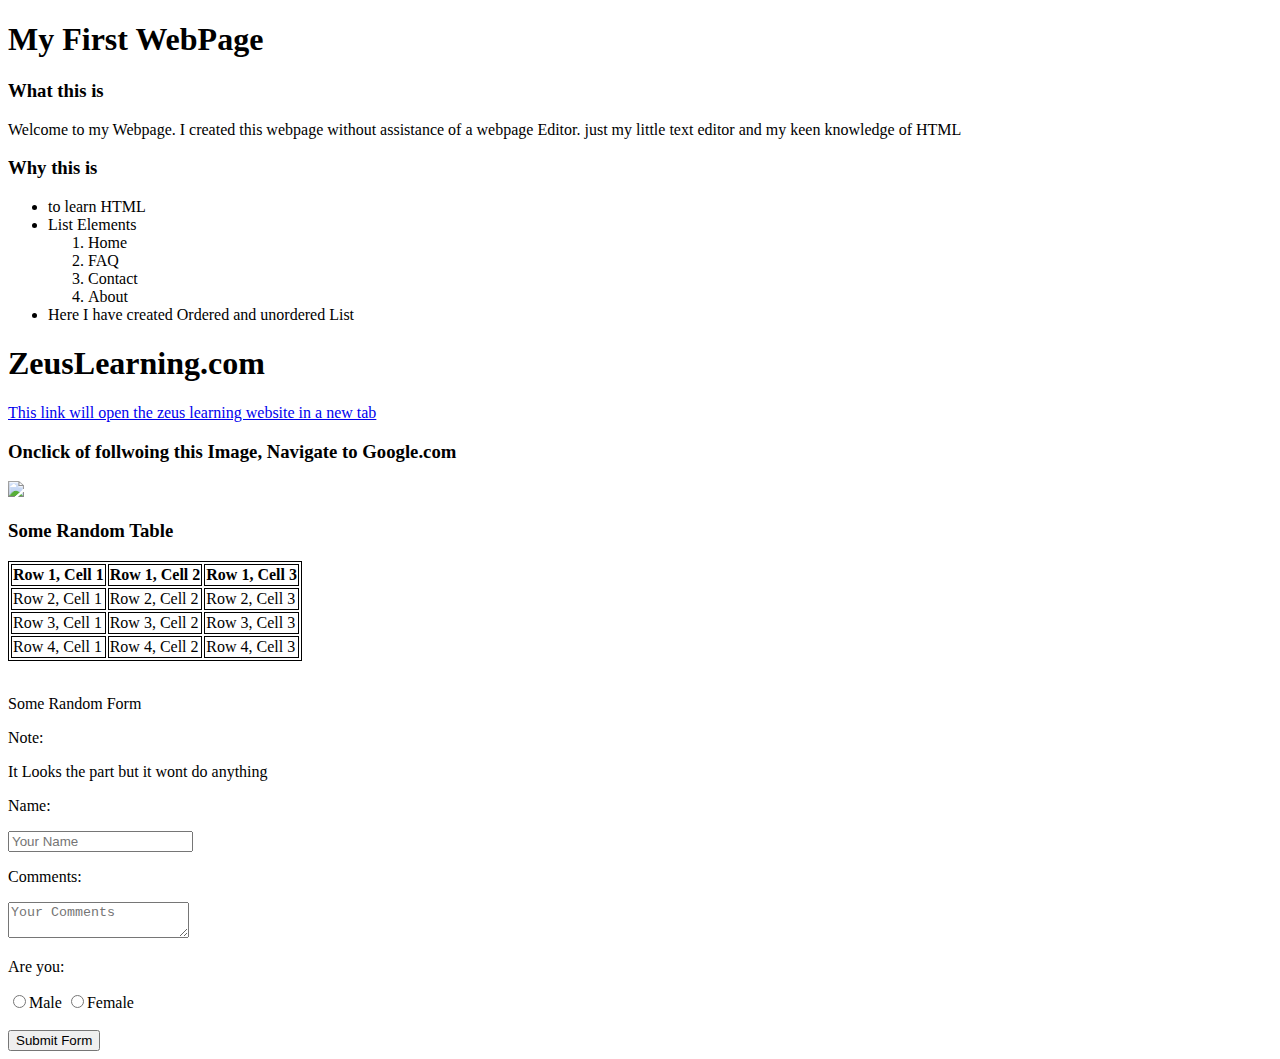
==== Assignment-2/index.html @ 82081836 "Assignment 2 First Part" ====
<!DOCTYPE html>
<html lang="en">
  <head>
    <link rel="stylesheet" href="styles.css">
    <meta charset="UTF-8" />
    <meta name="viewport" content="width=device-width, initial-scale=1.0" />
    <title>First Web Page</title>
  </head>
  <body>
    <h1>My First WebPage</h1>
    <h3>What this is</h3>
    <p>
      Welcome to my Webpage. I created this webpage without assistance of a
      webpage Editor. just my little text editor and my keen knowledge of HTML
    </p>
    
    <h3>Why this is</h3>
    <ul>
        <li>to learn HTML</li>
        <li>List Elements
            <ol>
                <li>Home</li>
                <li>FAQ</li>
                <li>Contact</li>
                <li>About</li>
            </ol>
        </li>
        <li>Here I have created Ordered and unordered List</li>
    </ul>

    <h1>ZeusLearning.com</h1>
    <a target="_blank" href="https://www.zeuslearning.com/">This link will open the zeus learning website in a new tab</a>

    <h3>Onclick of follwoing this Image, Navigate to Google.com</h3>

    <a target="_blank" href="https://www.google.com/">
        <img src="https://upload.wikimedia.org/wikipedia/commons/thumb/2/2f/Google_2015_logo.svg/640px-Google_2015_logo.svg.png">
    </a>

    <h3>Some Random Table</h3>

    <table style="border: 1px solid black;">
        <tr style="border: 1px solid black;">
          <th style="border: 1px solid black;">Row 1, Cell 1</th>
          <th style="border: 1px solid black;">Row 1, Cell 2</th>
          <th style="border: 1px solid black;">Row 1, Cell 3</th>
        </tr>
        <tr style="border: 1px solid black;">
          <td style="border: 1px solid black;">Row 2, Cell 1</td>
          <td style="border: 1px solid black;">Row 2, Cell 2</td>
          <td style="border: 1px solid black;">Row 2, Cell 3</td>
        </tr>
        <tr style="border: 1px solid black;">
          <td style="border: 1px solid black;">Row 3, Cell 1</td>
          <td style="border: 1px solid black;">Row 3, Cell 2</td>
          <td style="border: 1px solid black;">Row 3, Cell 3</td>
        </tr>
        <tr style="border: 1px solid black;">
            <td style="border: 1px solid black;">Row 4, Cell 1</td>
            <td style="border: 1px solid black;">Row 4, Cell 2</td>
            <td style="border: 1px solid black;">Row 4, Cell 3</td>
          </tr>
      </table> 

      <br>

      <p>Some Random Form</p>
      <p> <p>Note:</p> It Looks the part but it wont do anything </p>

      <p>Name:</p>

      <input type="text" placeholder="Your Name">

      <p>Comments:</p>

      <div>
        <textarea placeholder="Your Comments"></textarea>
      </div>

      <p>Are you:</p>
      <div>
        <input type="radio" name="gender" >Male</input>
      <input type="radio" name="gender" >Female</input>
      </div>

      <br>
      

      
      <button type="submit">Submit Form</button>



  </body>
</html>
---- Assignment-2/styles.css ----
/* table, th, td {
    border: 1px solid black;
  } */
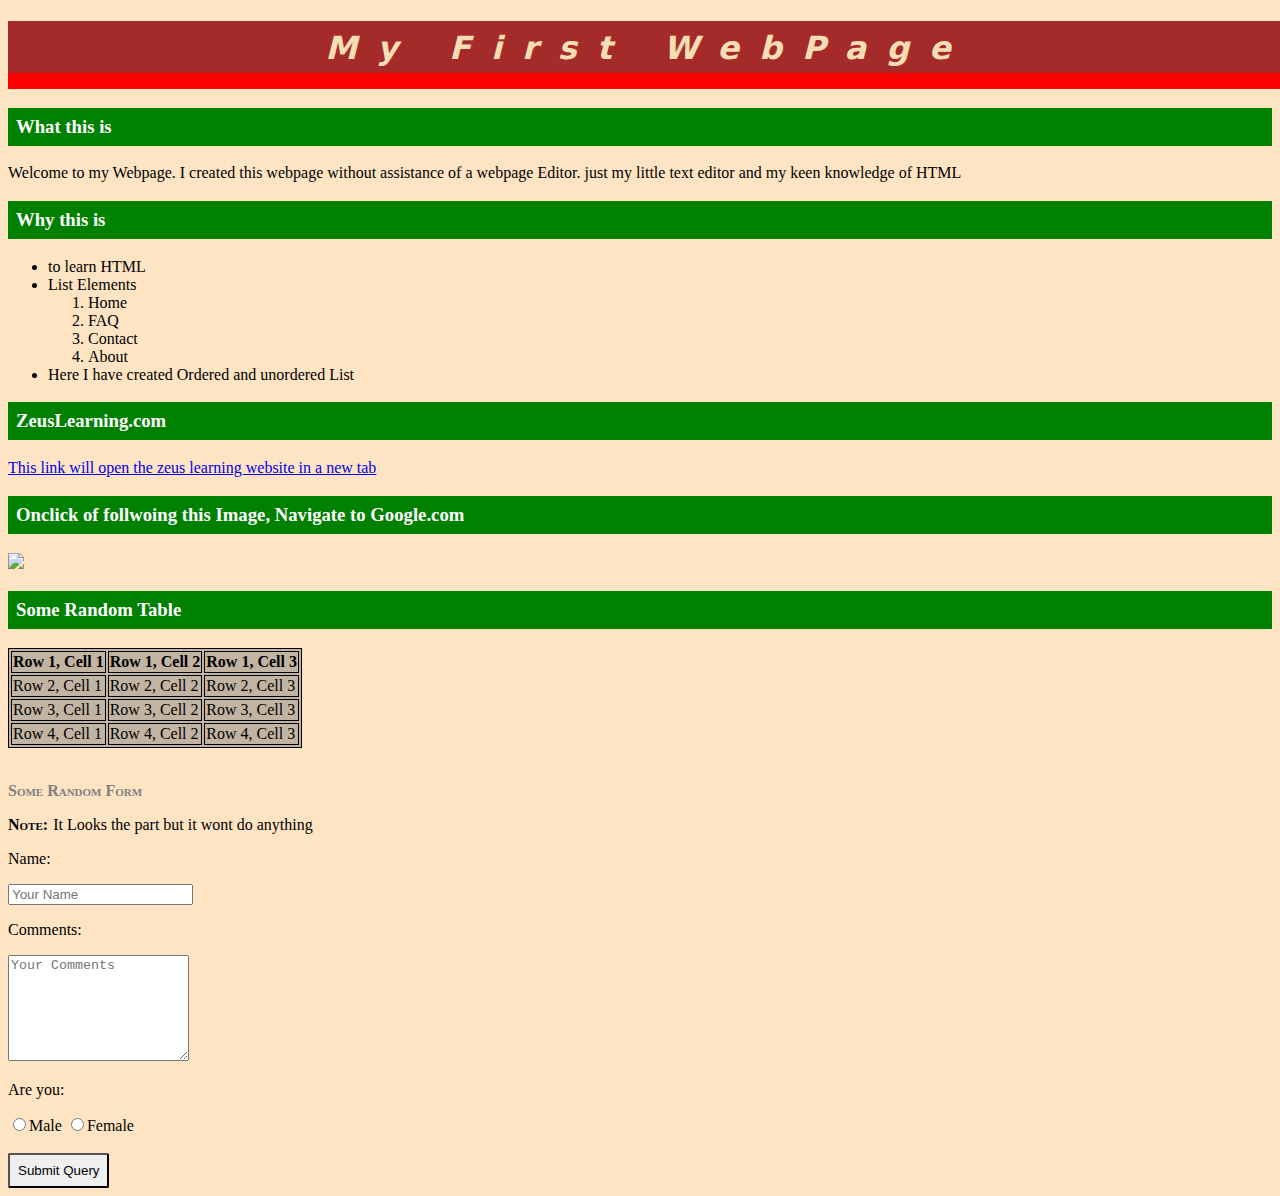
==== commit d6dc62f2: "Assignemnt 2 CSS Part" ====
--- a/Assignment-2/index.html
+++ b/Assignment-2/index.html
@@ -7,7 +7,8 @@
     <title>First Web Page</title>
   </head>
   <body>
-    <h1>My First WebPage</h1>
+    <h1 class="Heading">My First WebPage</h1>
+    <div class="decor"></div>
     <h3>What this is</h3>
     <p>
       Welcome to my Webpage. I created this webpage without assistance of a
@@ -28,7 +29,7 @@
         <li>Here I have created Ordered and unordered List</li>
     </ul>
 
-    <h1>ZeusLearning.com</h1>
+    <h3>ZeusLearning.com</h3>
     <a target="_blank" href="https://www.zeuslearning.com/">This link will open the zeus learning website in a new tab</a>
 
     <h3>Onclick of follwoing this Image, Navigate to Google.com</h3>
@@ -64,8 +65,8 @@
 
       <br>
 
-      <p>Some Random Form</p>
-      <p> <p>Note:</p> It Looks the part but it wont do anything </p>
+      <p style="color: grey; font-variant: small-caps; font-weight: bold;">Some Random Form</p>
+      <div class="warning"> <div class="Note">Note:</div> <div class="content"> It Looks the part but it wont do anything </div></div>
 
       <p>Name:</p>
 
@@ -87,7 +88,7 @@
       
 
       
-      <button type="submit">Submit Form</button>
+      <button type="submit">Submit Query</button>
 
 
 
--- a/Assignment-2/styles.css
+++ b/Assignment-2/styles.css
@@ -1,3 +1,54 @@
-/* table, th, td {
-    border: 1px solid black;
-  } */+body{
+  background-color: bisque;
+}
+
+.Heading{
+  width: 100vw;
+  padding-top: 0.5rem;
+  padding-bottom: 0.5rem;
+  display: flex;
+  justify-content: center;
+  background-color: brown;
+  color: wheat;
+  font-style: oblique;
+  letter-spacing: 20px;
+  font-family: system-ui, -apple-system, BlinkMacSystemFont, 'Segoe UI', Roboto, Oxygen, Ubuntu, Cantarell, 'Open Sans', 'Helvetica Neue', sans-serif;
+}
+
+.decor{
+  height: 1rem;
+  background-color: red;
+  width: 100vw;
+  margin-top: -1.5rem;
+}
+
+h3{
+  background-color: green;
+  color: white;
+  padding: 0.5rem;
+}
+
+table{
+  background-color: rgba(128, 128, 128, 0.482);
+}
+
+.content{
+  margin-left: 5px;
+}
+.warning{
+  display: flex;
+}
+
+.Note{
+  font-weight: bolder;
+  font-variant: small-caps;
+}
+
+textarea{
+  height: 100px;
+}
+
+button{
+  padding: 0.5rem;
+  border-radius: 2px;
+}